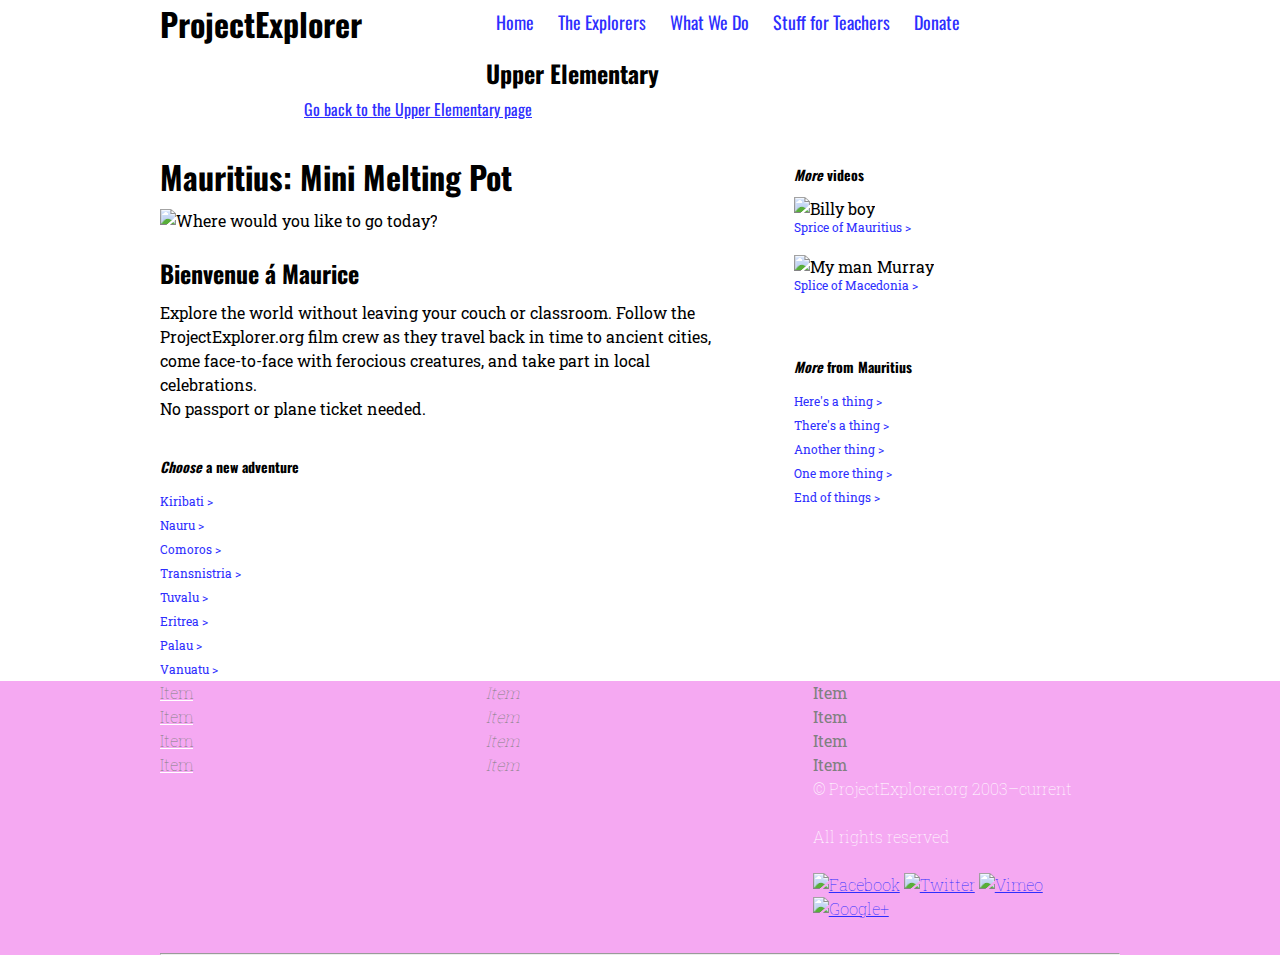
==== article.html @ e21986a6 "update ex 5" ====
<!DOCTYPE html>
<head>
    <title>ProjectExplorer</title>
    <meta charset="utf-8" />
    <link href="css/style.css" rel="stylesheet" />
</head>

<body>
    <div class="wrapper">
        <header>
            <h1 class="third">ProjectExplorer</h1>
            <nav>
                <a href="#">Home</a>
                <a href="#">The Explorers</a>
                <a href="#">What We Do</a>
                <a href="#">Stuff for Teachers</a>
                <a href="#">Donate</a>
            </nav>
        </header>
        <section class="banner full">
            <h2>Upper Elementary</h2>
            <p><a href="#">Go back to the Upper Elementary page</a></p>
        </section>
        <article class="twothird">
            <h1>Mauritius: Mini Melting Pot</h1>
            <img src="http://www.fillmurray.com/g/700/300" alt="Where would you like to go today?" />
            <h2>Bienvenue &aacute; Maurice</h2>
            <p>
                Explore the world without leaving your couch or classroom. Follow the ProjectExplorer.org film crew as they travel back in time to ancient cities, come face-to-face with ferocious creatures, and take part in local celebrations. <br />No passport or plane ticket needed.
            </p>
        </article>
        <aside class="third">
            <h3><em>More</em> videos</h3>
            <figure>
                <img src="http://www.fillmurray.com/g/350/100" alt="Billy boy" />
                <figcaption><a href="#">Sprice of Mauritius</a></figcaption>
            </figure>
            <figure>
                <img src="http://www.fillmurray.com/g/140/100" alt="My man Murray" height="88 px" />
                <figcaption><a href="#">Splice of Macedonia</a></figcaption>
            </figure></aside>
            <aside class="fourth">
        <h3><em>More</em> from Mauritius</h3>
            <ul>
                <li><a href="#">Here's a thing</a></li>
                <li><a href="#">There's a thing</a></li>
                <li><a href="#">Another thing</a></li>
                <li><a href="#">One more thing</a></li>
                <li><a href="#">End of things</a></li>
                </ul></aside>
           <aside class="fifth">
        <h3><em>Choose</em> a new adventure</h3>
            <ul>
                <li><a href="#">Kiribati</a></li>
                <li><a href="#">Nauru</a></li>
                <li><a href="#">Comoros</a></li>
                <li><a href="#">Transnistria</a></li>
                <li><a href="#">Tuvalu</a></li>
                <li><a href="#">Eritrea</a></li>
                <li><a href="#">Palau</a></li>
                <li><a href="#">Vanuatu</a></li>
               </ul></aside>
  
    </div>
    <footer>
        <div class="wrapper">
            <div class="third">
                <ul>
                    <u>
                    <li>Item</li>
                    <li>Item</li>
                    <li>Item</li>
                    <li>Item</li>
                </u></ul>
            </div>
            <div class="third">
                <ul><i>
                    <li>Item</li>
                    <li>Item</li>
                    <li>Item</li>
                    <li>Item</li>
                </i></ul>
            </div>
            <div class="third last">
                <ul><strong>
                    <li>Item</li>
                    <li>Item</li>
                    <li>Item</li>
                    <li>Item</li>
                </strong></ul>
                <p>&copy; ProjectExplorer.org 2003&ndash;current</p>
                <p>All rights reserved</p>
                <ul class="social">
                    <li><a href="http://www.facebook.com"><img src="facebook-icon.png" alt="Facebook" style="width:50px"></a>
                    <a href="http://www.twitter.com"><img src="twitter-icon.png" alt="Twitter" style="width:50px"></a>
                    <a href="http://www.vimeo.com"><img src="vimeo-icon.png" alt="Vimeo" style="width:50px"></a>
                    <a href="https://www.plus.google.com"><img src="google-plus-icon.png" alt="Google+" style="width:50px"></a></li>
                </ul>
            </div>
            <hr class="clearfix" />
        </div>
    </footer>
</body>
---- css/style.css ----
@import url(http://fonts.googleapis.com/css?family=Roboto+Slab:400,700);
@import url(http://fonts.googleapis.com/css?family=Oswald:300);

* {
    margin:0;
    padding:0;
}

body {
    font: 16px/24px 'Roboto Slab', serif;
}

h1, h2, h3, h4, h5, h6 {
    font-family: 'Oswald', sans-serif;
}

h1 {
    line-height: 48px;
}

h1 em {
    font-style: italic;
}

h1[title] { 
    color: #151515; 
}

h2 {
    font-size: 24px;
    line-height: 32px;
    margin-bottom: 8px;
}

h4 {
    font-size: 10px; 
}

a:link {
    color: #2E2EFE;
}

a:visited {
    color: #4C0B5F;
}

a:hover {
    color: #00FF00;
    background-color: #FAFAFA;
    text-decoration:underline;
}

a:active {
    color: #FF0000;
}

p {
    margin-bottom: 24px;
}

img {
    width: 100%;
}

header {
    margin-bottom: 10px;
}

nav a {
    border-bottom: 3px solid #ffffff;
    color: #000;
    display: inline-block;
    font: 18px/24px 'Oswald', sans-serif;
    padding: 10px;
    text-decoration: none;
}

nav a:hover {
    border-bottom: 4px solid #5cb0ff;
}

article h1 {
    margin-bottom: 8px;
}

article h1+img {
    margin-bottom: 24px;
}

article h2 {
    margin-bottom: 12px;
}

article body > p { 
    line-height: 1.0 
}

aside h3 {
    font-size: 14px;
    margin-bottom: 4px;
    margin-top: 32px;   
}

aside h3:first-child {
    margin-bottom: 10px;
    margin-top: 10px;
}

aside ul {
    font-size: 12px;
    list-style-type: none;
}

aside a {
    color: #5cb0ff;
    text-decoration: none;
}

aside a:after {
   content: " >";
}

figure {
    margin-bottom: -8px;
}

figcaption {
    font-size: 12px;
    margin-bottom: 24px;
    margin-top: -6px;
}
        

footer {
    background-color: #F5A9F2;
    clear: both;
    color: #ffffff; 
    font-weight: 100
}

footer ul {
    list-style-type: none;
    text-decoration: none
}

footer li {color: grey}

.wrapper {
    margin: 0 auto;
    max-width: 960px;
    
}

.full, .third, .half {
    margin-bottom: 32px;
}

.third {
    float: left;
    padding-right: 2%; 
    width: 32%;
}

.fourth {
    float: right;
    padding-right: 2%; 
    width: 32%;
}

.fifth {
    float: left;
    padding-right: 2%; 
    padding-bottom: 30%
    width: 32%;
}

.twothird {
    float: left;
    padding-right: 8%; 
    width: 58%;    
}

.half {
    float: left;
    padding-right: 2%;
    width: 49%;
}

.last { /* :last-child isnt' supported in IE8 */
    padding-right: 0;
}

.clearfix {
    clear: both;
    display: block;
}

/* BEGIN modules */

.dateline {
    font-weight: 700;
}

.banner {
    font-family: 'Oswald', sans-serif;
    text-align: left;
}

.banner img {
    margin-bottom: 16px;
}

.banner p {
    padding: 0 15%;
}

.promo img {
    margin-bottom: -6px;
}

.promo h3 {
    background-color: #5cb0ff;
    padding: 8px 0;
    text-align: center;
    text-transform: uppercase; 
}

.promo.level-middle h3 {
    background-color: lime;
}

.promo.level-high h3 {
    background-color: orange;
}

.promo h3 a {
    color: #ffffff;
    text-decoration: none;
}

.featured img {
    margin-top: 5px;
}

/* END modules */

@media (max-width: 600px) {

    .wrapper {
        width: 95%;
    }
    
    .half, .third, .twothird {
        width: 100%;
    }
    
    .banner p {
        padding: 0;
        text-align: left;   
    }
    
}
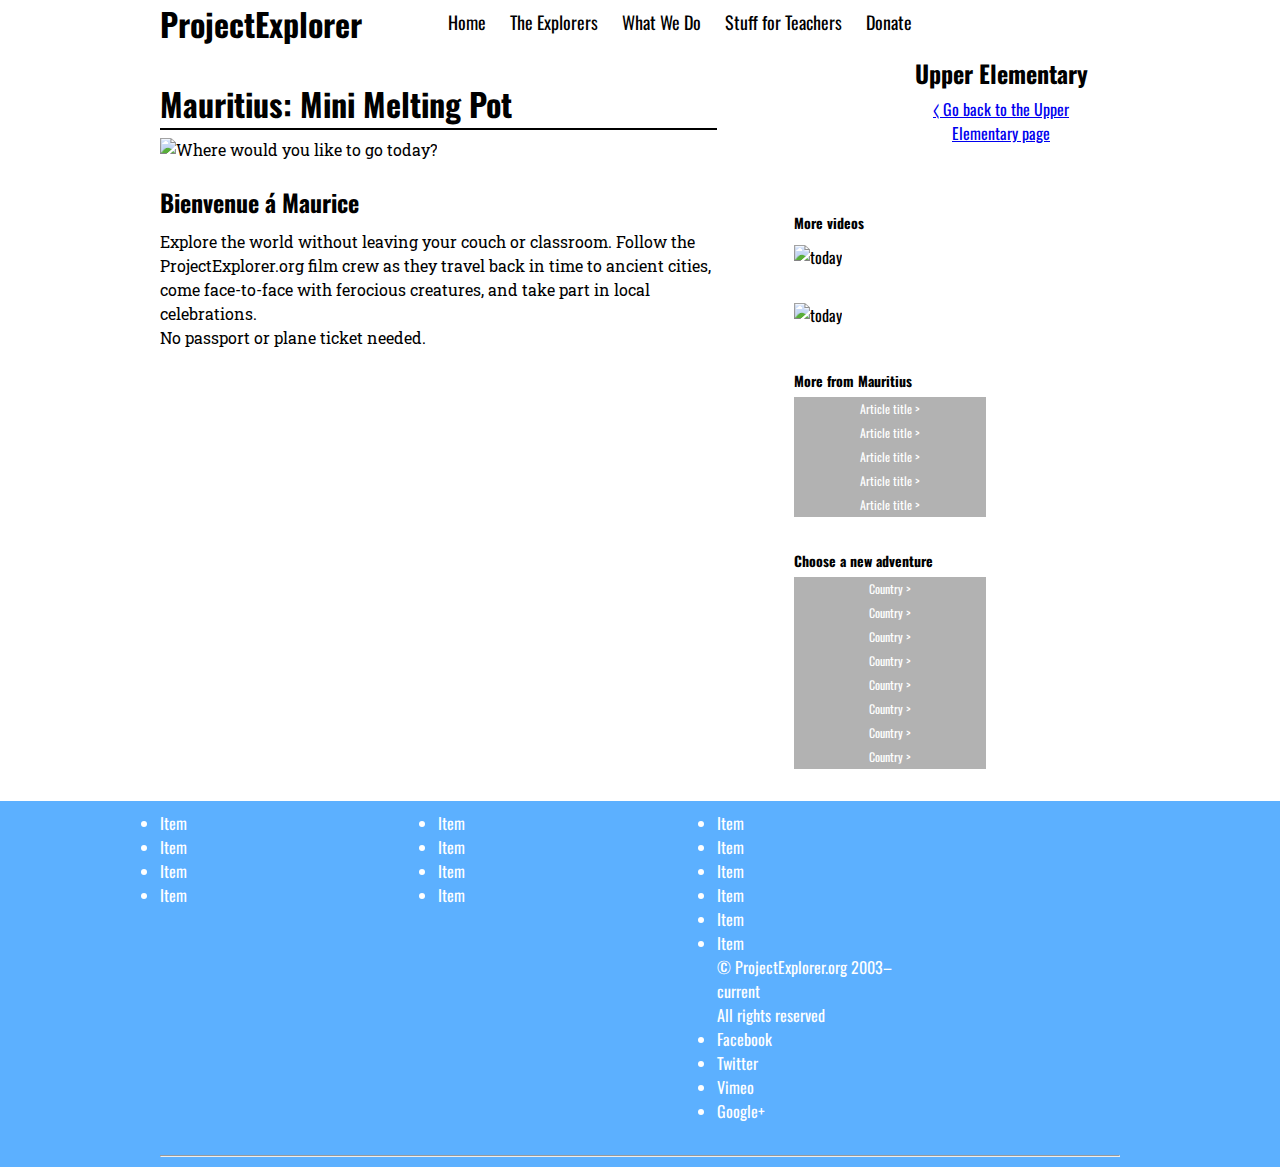
==== commit 0e70c801: "CSS SELECTORS" ====
--- a/article.html
+++ b/article.html
@@ -19,7 +19,7 @@
         </header>
         <section class="banner full">
             <h2>Upper Elementary</h2>
-            <p><a href="#">Go back to the Upper Elementary page</a></p>
+            <p><a href="#">&lang; Go back to the Upper Elementary page</a></p>
         </section>
         <article class="twothird">
             <h1>Mauritius: Mini Melting Pot</h1>
@@ -30,71 +30,70 @@
             </p>
         </article>
         <aside class="third">
-            <h3><em>More</em> videos</h3>
+            <h3>More videos</h3>
             <figure>
-                <img src="http://www.fillmurray.com/g/350/100" alt="Billy boy" />
+                <img class="sideImg" src="http://www.fillmurray.com/g/350/100" alt="today" />
                 <figcaption><a href="#">Sprice of Mauritius</a></figcaption>
             </figure>
             <figure>
-                <img src="http://www.fillmurray.com/g/140/100" alt="My man Murray" height="88 px" />
-                <figcaption><a href="#">Splice of Macedonia</a></figcaption>
-            </figure></aside>
-            <aside class="fourth">
-        <h3><em>More</em> from Mauritius</h3>
+                <img class="sideImg" src="http://www.fillmurray.com/g/350/100" alt="today" />
+                <figcaption><a href="#">Sprice of Mauritius</a></figcaption>
+            </figure>
+            <h3>More from Mauritius</h3>
             <ul>
-                <li><a href="#">Here's a thing</a></li>
-                <li><a href="#">There's a thing</a></li>
-                <li><a href="#">Another thing</a></li>
-                <li><a href="#">One more thing</a></li>
-                <li><a href="#">End of things</a></li>
-                </ul></aside>
-           <aside class="fifth">
-        <h3><em>Choose</em> a new adventure</h3>
+                <li><a href="#">Article title</a></li>
+                <li><a href="#">Article title</a></li>
+                <li><a href="#">Article title</a></li>
+                <li><a href="#">Article title</a></li>
+                <li><a href="#">Article title</a></li>
+            </ul>
+            <h3>Choose a new adventure</h3>
             <ul>
-                <li><a href="#">Kiribati</a></li>
-                <li><a href="#">Nauru</a></li>
-                <li><a href="#">Comoros</a></li>
-                <li><a href="#">Transnistria</a></li>
-                <li><a href="#">Tuvalu</a></li>
-                <li><a href="#">Eritrea</a></li>
-                <li><a href="#">Palau</a></li>
-                <li><a href="#">Vanuatu</a></li>
-               </ul></aside>
-  
+                <li><a href="#">Country</a></li>
+                <li><a href="#">Country</a></li>
+                <li><a href="#">Country</a></li>
+                <li><a href="#">Country</a></li>
+                <li><a href="#">Country</a></li>
+                <li><a href="#">Country</a></li>
+                <li><a href="#">Country</a></li>
+                <li><a href="#">Country</a></li>
+            </ul>
+        </aside>
     </div>
     <footer>
         <div class="wrapper">
             <div class="third">
                 <ul>
-                    <u>
                     <li>Item</li>
                     <li>Item</li>
                     <li>Item</li>
                     <li>Item</li>
-                </u></ul>
+                </ul>
             </div>
             <div class="third">
-                <ul><i>
+                <ul>
                     <li>Item</li>
                     <li>Item</li>
                     <li>Item</li>
                     <li>Item</li>
-                </i></ul>
+                </ul>
             </div>
             <div class="third last">
-                <ul><strong>
+                <ul>
                     <li>Item</li>
                     <li>Item</li>
                     <li>Item</li>
                     <li>Item</li>
-                </strong></ul>
+                    <li>Item</li>
+                    <li>Item</li>
+                </ul>
                 <p>&copy; ProjectExplorer.org 2003&ndash;current</p>
                 <p>All rights reserved</p>
                 <ul class="social">
-                    <li><a href="http://www.facebook.com"><img src="facebook-icon.png" alt="Facebook" style="width:50px"></a>
-                    <a href="http://www.twitter.com"><img src="twitter-icon.png" alt="Twitter" style="width:50px"></a>
-                    <a href="http://www.vimeo.com"><img src="vimeo-icon.png" alt="Vimeo" style="width:50px"></a>
-                    <a href="https://www.plus.google.com"><img src="google-plus-icon.png" alt="Google+" style="width:50px"></a></li>
+                    <li>Facebook</li>
+                    <li>Twitter</li>
+                    <li>Vimeo</li>
+                    <li>Google+</li>
                 </ul>
             </div>
             <hr class="clearfix" />
--- a/css/style.css
+++ b/css/style.css
@@ -16,14 +16,6 @@
 
 h1 {
     line-height: 48px;
-}
-
-h1 em {
-    font-style: italic;
-}
-
-h1[title] { 
-    color: #151515; 
 }
 
 h2 {
@@ -32,27 +24,6 @@
     margin-bottom: 8px;
 }
 
-h4 {
-    font-size: 10px; 
-}
-
-a:link {
-    color: #2E2EFE;
-}
-
-a:visited {
-    color: #4C0B5F;
-}
-
-a:hover {
-    color: #00FF00;
-    background-color: #FAFAFA;
-    text-decoration:underline;
-}
-
-a:active {
-    color: #FF0000;
-}
 
 p {
     margin-bottom: 24px;
@@ -91,10 +62,6 @@
     margin-bottom: 12px;
 }
 
-article body > p { 
-    line-height: 1.0 
-}
-
 aside h3 {
     font-size: 14px;
     margin-bottom: 4px;
@@ -109,10 +76,18 @@
 aside ul {
     font-size: 12px;
     list-style-type: none;
-}
-
+    color: white;
+}
+aside ul li {
+    background-color: rgba(0,0,0,0.3);
+    text-align: center;
+}
+aside ul li:hover{
+   background-color: #5cb0ff;
+
+}
 aside a {
-    color: #5cb0ff;
+    color: white;
     text-decoration: none;
 }
 
@@ -122,6 +97,10 @@
 
 figure {
     margin-bottom: -8px;
+}
+
+.sideImg:hover{
+    opacity: 0.8;
 }
 
 figcaption {
@@ -129,21 +108,28 @@
     margin-bottom: 24px;
     margin-top: -6px;
 }
-        
+
 
 footer {
-    background-color: #F5A9F2;
+    background-color: #5cb0ff;
     clear: both;
-    color: #ffffff; 
-    font-weight: 100
-}
-
+    color: #ffffff;
+    padding: 10px;
+    height: auto;
+}
+
+/*
 footer ul {
     list-style-type: none;
-    text-decoration: none
-}
-
-footer li {color: grey}
+}
+*/
+footer p{
+    margin: 0;
+    padding: 0;
+}
+.allrights{
+    font-size: 9pt;
+}
 
 .wrapper {
     margin: 0 auto;
@@ -157,21 +143,9 @@
 
 .third {
     float: left;
-    padding-right: 2%; 
-    width: 32%;
-}
-
-.fourth {
-    float: right;
-    padding-right: 2%; 
-    width: 32%;
-}
-
-.fifth {
-    float: left;
-    padding-right: 2%; 
-    padding-bottom: 30%
-    width: 32%;
+    padding-right: 9%; 
+    width: 20%;
+    font-family: "Oswald",sans-serif;
 }
 
 .twothird {
@@ -179,6 +153,9 @@
     padding-right: 8%; 
     width: 58%;    
 }
+.twothird h1{
+    border-bottom: 2px solid black;
+}
 
 .half {
     float: left;
@@ -203,7 +180,8 @@
 
 .banner {
     font-family: 'Oswald', sans-serif;
-    text-align: left;
+    text-align: center;
+    float: right;
 }
 
 .banner img {
@@ -242,6 +220,7 @@
     margin-top: 5px;
 }
 
+
 /* END modules */
 
 @media (max-width: 600px) {
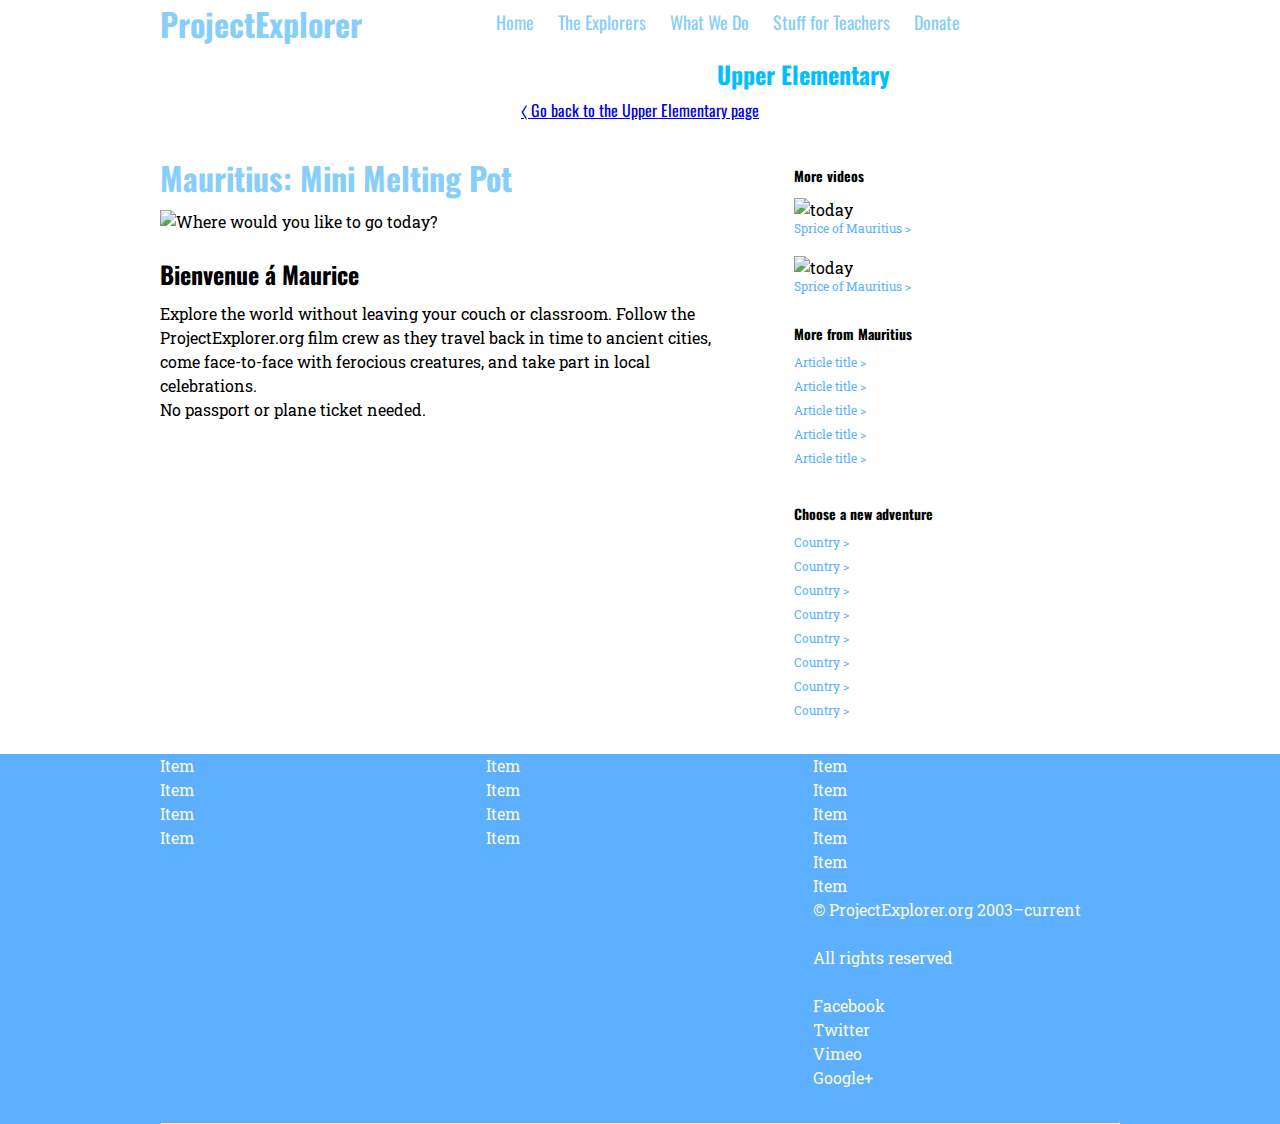
==== commit cd4019a5: "Merge dbc0d4e02cdf8e080b7c5f7da27b507b3c61fe0d into 833184d2b266da7d53686e075c960fb03d92d01c" ====
--- a/article.html
+++ b/article.html
@@ -32,11 +32,11 @@
         <aside class="third">
             <h3>More videos</h3>
             <figure>
-                <img class="sideImg" src="http://www.fillmurray.com/g/350/100" alt="today" />
+                <img src="http://www.fillmurray.com/g/350/100" alt="today" />
                 <figcaption><a href="#">Sprice of Mauritius</a></figcaption>
             </figure>
             <figure>
-                <img class="sideImg" src="http://www.fillmurray.com/g/350/100" alt="today" />
+                <img src="http://www.fillmurray.com/g/350/100" alt="today" />
                 <figcaption><a href="#">Sprice of Mauritius</a></figcaption>
             </figure>
             <h3>More from Mauritius</h3>
@@ -90,10 +90,10 @@
                 <p>&copy; ProjectExplorer.org 2003&ndash;current</p>
                 <p>All rights reserved</p>
                 <ul class="social">
-                    <li>Facebook</li>
-                    <li>Twitter</li>
-                    <li>Vimeo</li>
-                    <li>Google+</li>
+                    <li><a href="http://www.facebook.com" target="_blank">Facebook</a></li>
+                    <li><a href="http://www.twitter.com" target="_blank">Twitter</a></li>
+                    <li><a href="http://www.vimeo.com" target="_blank">Vimeo</a></li>
+                    <li><a href="http://www.google.com" target="_blank">Google+</a></li>
                 </ul>
             </div>
             <hr class="clearfix" />
--- a/css/style.css
+++ b/css/style.css
@@ -25,10 +25,14 @@
 }
 
 
+
 p {
     margin-bottom: 24px;
 }
 
+
+
+
 img {
     width: 100%;
 }
@@ -37,8 +41,12 @@
     margin-bottom: 10px;
 }
 
+header h1:hover {
+    color: #00BFFF;	
+}
+
 nav a {
-    border-bottom: 3px solid #ffffff;
+    border-bottom: 4px solid #ffffff;
     color: #000;
     display: inline-block;
     font: 18px/24px 'Oswald', sans-serif;
@@ -76,18 +84,10 @@
 aside ul {
     font-size: 12px;
     list-style-type: none;
-    color: white;
-}
-aside ul li {
-    background-color: rgba(0,0,0,0.3);
-    text-align: center;
-}
-aside ul li:hover{
-   background-color: #5cb0ff;
-
-}
+}
+
 aside a {
-    color: white;
+    color: #5cb0ff;
     text-decoration: none;
 }
 
@@ -97,10 +97,6 @@
 
 figure {
     margin-bottom: -8px;
-}
-
-.sideImg:hover{
-    opacity: 0.8;
 }
 
 figcaption {
@@ -113,22 +109,21 @@
 footer {
     background-color: #5cb0ff;
     clear: both;
-    color: #ffffff;
-    padding: 10px;
-    height: auto;
-}
-
-/*
+    color: #FAFAD2;
+}
+
 footer ul {
     list-style-type: none;
 }
-*/
-footer p{
-    margin: 0;
-    padding: 0;
-}
-.allrights{
-    font-size: 9pt;
+
+footer a {
+    text-decoration: none;
+    color:#FAFAD2
+}
+
+footer a:hover { 
+    color: #ffffff;
+
 }
 
 .wrapper {
@@ -143,9 +138,8 @@
 
 .third {
     float: left;
-    padding-right: 9%; 
-    width: 20%;
-    font-family: "Oswald",sans-serif;
+    padding-right: 2%; 
+    width: 32%;
 }
 
 .twothird {
@@ -153,9 +147,6 @@
     padding-right: 8%; 
     width: 58%;    
 }
-.twothird h1{
-    border-bottom: 2px solid black;
-}
 
 .half {
     float: left;
@@ -181,7 +172,6 @@
 .banner {
     font-family: 'Oswald', sans-serif;
     text-align: center;
-    float: right;
 }
 
 .banner img {
@@ -190,6 +180,10 @@
 
 .banner p {
     padding: 0 15%;
+}
+
+.banner h2{
+    color: #00BFFF;	 
 }
 
 .promo img {
@@ -220,6 +214,22 @@
     margin-top: 5px;
 }
 
+.dateline {
+    color: #00BFFF;	 
+}
+
+p:first-child {
+    color: #87CEFA;
+}
+
+h1, nav a {
+    color:#87CEFA;
+}
+
+.third li:hover {
+    display:inline;
+    border-bottom: 1px solid #ffffff;
+}
 
 /* END modules */
 
@@ -238,4 +248,18 @@
         text-align: left;   
     }
     
-}
+    footer {
+        text-align: center;
+        font-size:12px;
+    }
+    
+    footer p {
+        margin-bottom:auto;
+    
+    }
+    
+    
+    
+
+    
+    
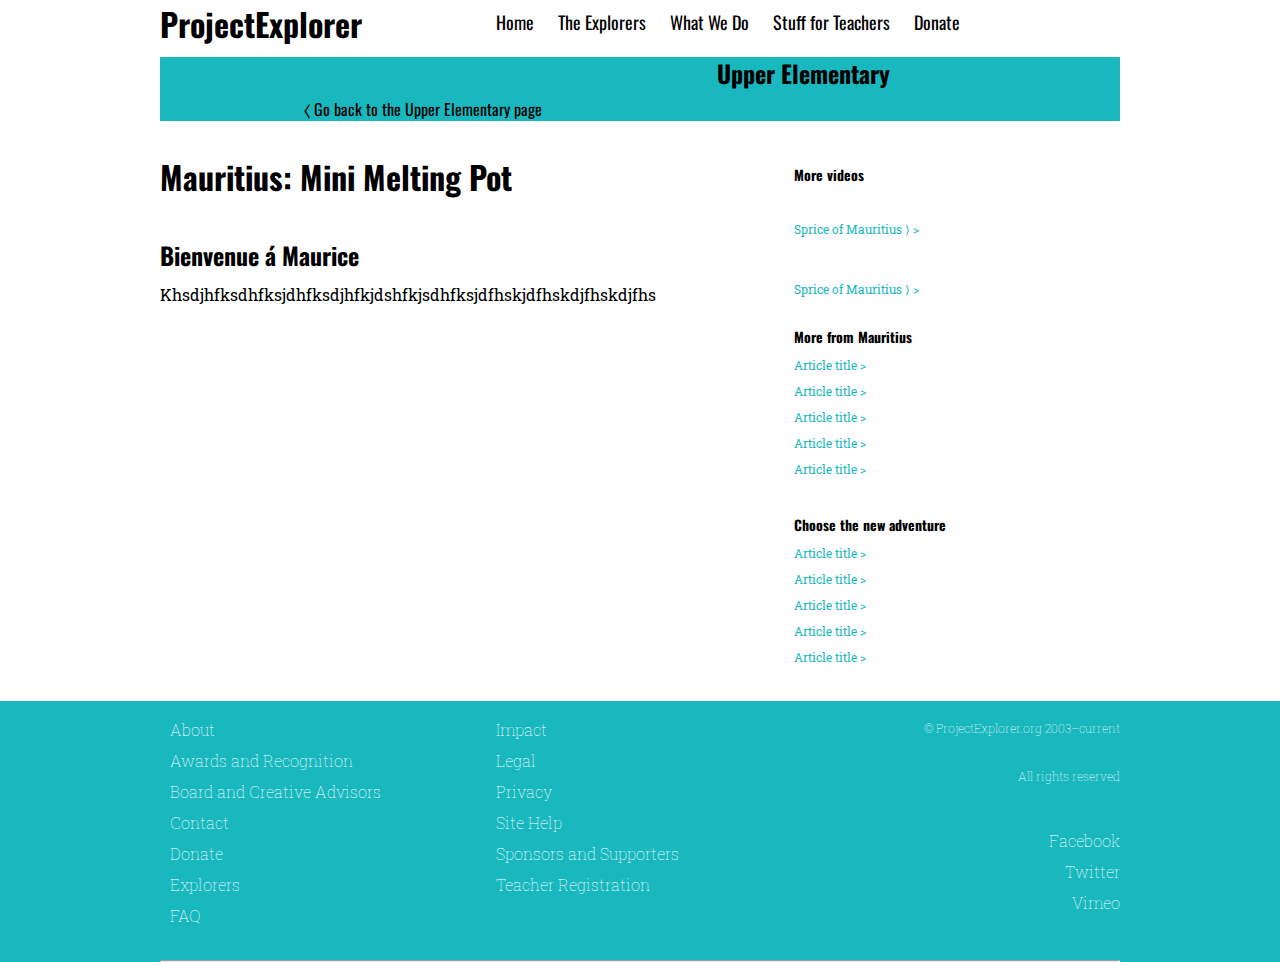
==== commit 374f34f9: "ex 5 changes" ====
--- a/article.html
+++ b/article.html
@@ -19,44 +19,41 @@
         </header>
         <section class="banner full">
             <h2>Upper Elementary</h2>
-            <p><a href="#">&lang; Go back to the Upper Elementary page</a></p>
+            <p><a ref="#">&lang; Go back to the Upper Elementary page</a></p>
         </section>
-        <article class="twothird">
+        <article class="twothird"> 
             <h1>Mauritius: Mini Melting Pot</h1>
-            <img src="http://www.fillmurray.com/g/700/300" alt="Where would you like to go today?" />
+             <img src="http://www.fillmurray.com/g/450/300" alt="" />
             <h2>Bienvenue &aacute; Maurice</h2>
-            <p>
-                Explore the world without leaving your couch or classroom. Follow the ProjectExplorer.org film crew as they travel back in time to ancient cities, come face-to-face with ferocious creatures, and take part in local celebrations. <br />No passport or plane ticket needed.
+            <p> Khsdjhfksdhfksjdhfksdjhfkjdshfkjsdhfksjdfhskjdfhskdjfhskdjfhs
             </p>
+            
         </article>
         <aside class="third">
             <h3>More videos</h3>
             <figure>
-                <img src="http://www.fillmurray.com/g/350/100" alt="today" />
-                <figcaption><a href="#">Sprice of Mauritius</a></figcaption>
+                <img src="http://www.fillmurray.com/g/300/149" alt="" />
+                <figcaption><a href="#">Sprice of Mauritius &rang;</a></figcaption>
             </figure>
             <figure>
-                <img src="http://www.fillmurray.com/g/350/100" alt="today" />
-                <figcaption><a href="#">Sprice of Mauritius</a></figcaption>
+                <img src="http://www.fillmurray.com/g/300/149" alt="" />
+                <figcaption><a href="#">Sprice of Mauritius &rang;</a></figcaption>
             </figure>
             <h3>More from Mauritius</h3>
             <ul>
-                <li><a href="#">Article title</a></li>
-                <li><a href="#">Article title</a></li>
-                <li><a href="#">Article title</a></li>
-                <li><a href="#">Article title</a></li>
-                <li><a href="#">Article title</a></li>
+                <li><a href="3">Article title</a></li>
+                <li><a href="3">Article title</a></li>
+                <li><a href="3">Article title</a></li>
+                <li><a href="3">Article title</a></li>
+                <li><a href="3">Article title</a></li>
             </ul>
-            <h3>Choose a new adventure</h3>
+            <h3>Choose the new adventure</h3>
             <ul>
-                <li><a href="#">Country</a></li>
-                <li><a href="#">Country</a></li>
-                <li><a href="#">Country</a></li>
-                <li><a href="#">Country</a></li>
-                <li><a href="#">Country</a></li>
-                <li><a href="#">Country</a></li>
-                <li><a href="#">Country</a></li>
-                <li><a href="#">Country</a></li>
+                <li><a href="3">Article title</a></li>
+                <li><a href="3">Article title</a></li>
+                <li><a href="3">Article title</a></li>
+                <li><a href="3">Article title</a></li>
+                <li><a href="3">Article title</a></li>
             </ul>
         </aside>
     </div>
@@ -64,36 +61,34 @@
         <div class="wrapper">
             <div class="third">
                 <ul>
-                    <li>Item</li>
-                    <li>Item</li>
-                    <li>Item</li>
-                    <li>Item</li>
+                    <li>About</li>
+                    <li>Awards and Recognition</li>
+                    <li>Board and Creative Advisors</li>
+                    <li>Contact</li>
+                    <li>Donate</li>
+                    <li>Explorers</li>
+                    <li>FAQ</li>
                 </ul>
             </div>
             <div class="third">
                 <ul>
-                    <li>Item</li>
-                    <li>Item</li>
-                    <li>Item</li>
-                    <li>Item</li>
+                    <li>Impact</li>
+                    <li>Legal</li>
+                    <li>Privacy</li>
+                    <li>Site Help</li>
+                    <li>Sponsors and Supporters</li>
+                    <li>Teacher Registration</li>
                 </ul>
             </div>
             <div class="third last">
-                <ul>
-                    <li>Item</li>
-                    <li>Item</li>
-                    <li>Item</li>
-                    <li>Item</li>
-                    <li>Item</li>
-                    <li>Item</li>
-                </ul>
+    
                 <p>&copy; ProjectExplorer.org 2003&ndash;current</p>
                 <p>All rights reserved</p>
+
                 <ul class="social">
-                    <li><a href="http://www.facebook.com" target="_blank">Facebook</a></li>
-                    <li><a href="http://www.twitter.com" target="_blank">Twitter</a></li>
-                    <li><a href="http://www.vimeo.com" target="_blank">Vimeo</a></li>
-                    <li><a href="http://www.google.com" target="_blank">Google+</a></li>
+                    <li><a href="#">Facebook</a></li>
+                    <li><a href="#">Twitter</a></li>
+                    <li><a href="#">Vimeo</a></li>
                 </ul>
             </div>
             <hr class="clearfix" />
--- a/css/style.css
+++ b/css/style.css
@@ -1,4 +1,4 @@
-@import url(http://fonts.googleapis.com/css?family=Roboto+Slab:400,700);
+@import url(http://fonts.googleapis.com/css?family=Roboto+Slab:200,400,700);
 @import url(http://fonts.googleapis.com/css?family=Oswald:300);
 
 * {
@@ -25,14 +25,10 @@
 }
 
 
-
 p {
     margin-bottom: 24px;
 }
 
-
-
-
 img {
     width: 100%;
 }
@@ -41,12 +37,8 @@
     margin-bottom: 10px;
 }
 
-header h1:hover {
-    color: #00BFFF;	
-}
-
 nav a {
-    border-bottom: 4px solid #ffffff;
+    border-bottom: 3px solid #ffffff;
     color: #000;
     display: inline-block;
     font: 18px/24px 'Oswald', sans-serif;
@@ -58,6 +50,14 @@
     border-bottom: 4px solid #5cb0ff;
 }
 
+.full {
+    background-color: #19B8BF; 
+}
+
+h2 + p {
+    text-align: left;
+}
+
 article h1 {
     margin-bottom: 8px;
 }
@@ -87,7 +87,7 @@
 }
 
 aside a {
-    color: #5cb0ff;
+    color: #19B8BF;
     text-decoration: none;
 }
 
@@ -105,31 +105,63 @@
     margin-top: -6px;
 }
 
+img + figcaption {
+    padding-top: 2px;
+}
+
+ul li {
+    margin-top: 2px;
+}
+
+aside ul {
+    font size: 12px;
+    list-style-type: none;
+}
+
+aside a { 
+    color: #19B8BF;
+    text-decoration: none;
+}
 
 footer {
-    background-color: #5cb0ff;
+    background-color: #19B8BF;
+    font-weight: 100;
     clear: both;
-    color: #FAFAD2;
+    color: #ffffff;
 }
 
 footer ul {
     list-style-type: none;
-}
-
-footer a {
-    text-decoration: none;
-    color:#FAFAD2
-}
-
-footer a:hover { 
+    padding-top: 10px;
+}
+
+footer li {
+    padding-left: 10px;
+    padding-top: 5px;
+    color: #ffffff;  
+} 
+
+footer p {
+    font-size: 12px;
+    text-align: right;
+}
+
+.social {
+    text-align: right;
+}
+
+.social a {
+    text-decoration: none;
     color: #ffffff;
-
-}
-
+}
+
+.last {
+    padding-top: 15px;
+}
+    
 .wrapper {
     margin: 0 auto;
     max-width: 960px;
-    
 }
 
 .full, .third, .half {
@@ -182,16 +214,12 @@
     padding: 0 15%;
 }
 
-.banner h2{
-    color: #00BFFF;	 
-}
-
 .promo img {
     margin-bottom: -6px;
 }
 
 .promo h3 {
-    background-color: #5cb0ff;
+    background-color: #19B8BF;
     padding: 8px 0;
     text-align: center;
     text-transform: uppercase; 
@@ -212,23 +240,6 @@
 
 .featured img {
     margin-top: 5px;
-}
-
-.dateline {
-    color: #00BFFF;	 
-}
-
-p:first-child {
-    color: #87CEFA;
-}
-
-h1, nav a {
-    color:#87CEFA;
-}
-
-.third li:hover {
-    display:inline;
-    border-bottom: 1px solid #ffffff;
 }
 
 /* END modules */
@@ -248,18 +259,4 @@
         text-align: left;   
     }
     
-    footer {
-        text-align: center;
-        font-size:12px;
-    }
-    
-    footer p {
-        margin-bottom:auto;
-    
-    }
-    
-    
-    
-
-    
-    
+}
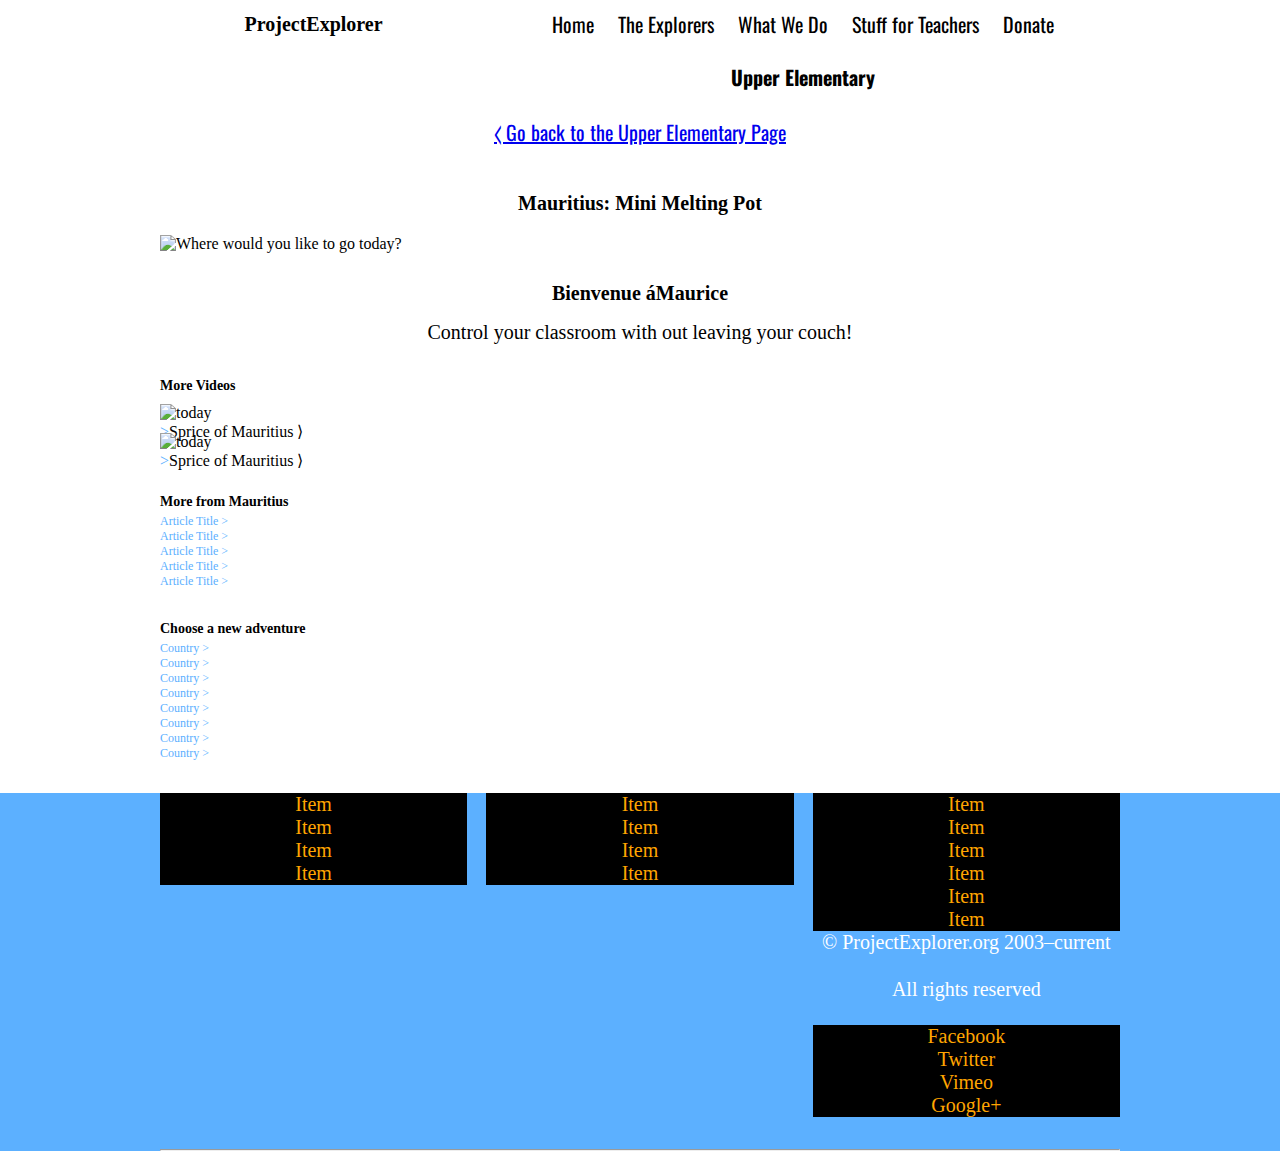
==== commit 2dc8ece4: "article" ====
--- a/article.html
+++ b/article.html
@@ -16,79 +16,86 @@
                 <a href="#">Stuff for Teachers</a>
                 <a href="#">Donate</a>
             </nav>
-        </header>
-        <section class="banner full">
-            <h2>Upper Elementary</h2>
-            <p><a ref="#">&lang; Go back to the Upper Elementary page</a></p>
+        </header> 
+<section class="banner full">
+    <h2>Upper Elementary</h2> 
+    <p><a href="#">&lang; Go back to the Upper Elementary Page</a></p>
         </section>
-        <article class="twothird"> 
+        <article>
             <h1>Mauritius: Mini Melting Pot</h1>
-             <img src="http://www.fillmurray.com/g/450/300" alt="" />
-            <h2>Bienvenue &aacute; Maurice</h2>
-            <p> Khsdjhfksdhfksjdhfksdjhfkjdshfkjsdhfksjdfhskjdfhskdjfhskdjfhs
+            <img src="http:/www.filmurray.com/g/700/300" alt="Where would you like to go today?" />
+            <h2>Bienvenue &aacute;Maurice</h2>
+            <p> Control your classroom with out leaving your couch!
             </p>
-            
+    
         </article>
         <aside class="third">
-            <h3>More videos</h3>
-            <figure>
-                <img src="http://www.fillmurray.com/g/300/149" alt="" />
-                <figcaption><a href="#">Sprice of Mauritius &rang;</a></figcaption>
+            <h3>More Videos</h3>
+                    <figure>
+            <img src="http:/www.filmurray.com/g/350/200" alt="today" />
+            <figure caption><a href="#"></a>Sprice of Mauritius &rang;</a></figure>
             </figure>
-            <figure>
-                <img src="http://www.fillmurray.com/g/300/149" alt="" />
-                <figcaption><a href="#">Sprice of Mauritius &rang;</a></figcaption>
+        <figure>
+            <img src="http:/www.filmurray.com/g/350/200" alt="today" />
+            <figure caption><a href="#"></a>Sprice of Mauritius &rang;</a></figure>
             </figure>
-            <h3>More from Mauritius</h3>
-            <ul>
-                <li><a href="3">Article title</a></li>
-                <li><a href="3">Article title</a></li>
-                <li><a href="3">Article title</a></li>
-                <li><a href="3">Article title</a></li>
-                <li><a href="3">Article title</a></li>
-            </ul>
-            <h3>Choose the new adventure</h3>
-            <ul>
-                <li><a href="3">Article title</a></li>
-                <li><a href="3">Article title</a></li>
-                <li><a href="3">Article title</a></li>
-                <li><a href="3">Article title</a></li>
-                <li><a href="3">Article title</a></li>
-            </ul>
+    <h3>More from Mauritius</h3>
+    <ul>
+    <li><a href="#">Article Title</a></li>
+        <li><a href="#">Article Title</a></li>
+        <li><a href="#">Article Title</a></li>
+        <li><a href="#">Article Title</a></li>
+        <li><a href="#">Article Title</a></li>
+    </ul>
+    <h3>Choose a new adventure</h3>
+    <ul>
+        <li><a href="#">Country</a></li>
+        <li><a href="#">Country</a></li>
+        <li><a href="#">Country</a></li>
+        <li><a href="#">Country</a></li>
+        <li><a href="#">Country</a></li>
+        <li><a href="#">Country</a></li>
+        <li><a href="#">Country</a></li>
+        <li><a href="#">Country</a></li>
+    </ul>
         </aside>
     </div>
     <footer>
+
         <div class="wrapper">
             <div class="third">
                 <ul>
-                    <li>About</li>
-                    <li>Awards and Recognition</li>
-                    <li>Board and Creative Advisors</li>
-                    <li>Contact</li>
-                    <li>Donate</li>
-                    <li>Explorers</li>
-                    <li>FAQ</li>
+
+                    <li>Item</li>
+                    <li>Item</li>
+                    <li>Item</li>
+                    <li>Item</li>
                 </ul>
             </div>
             <div class="third">
                 <ul>
-                    <li>Impact</li>
-                    <li>Legal</li>
-                    <li>Privacy</li>
-                    <li>Site Help</li>
-                    <li>Sponsors and Supporters</li>
-                    <li>Teacher Registration</li>
+                    <li>Item</li>
+                    <li>Item</li>
+                    <li>Item</li>
+                    <li>Item</li>
                 </ul>
             </div>
             <div class="third last">
-    
+                <ul>
+                    <li>Item</li>
+                    <li>Item</li>
+                    <li>Item</li>
+                    <li>Item</li>
+                    <li>Item</li>
+                    <li>Item</li>
+                </ul>
                 <p>&copy; ProjectExplorer.org 2003&ndash;current</p>
                 <p>All rights reserved</p>
-
                 <ul class="social">
-                    <li><a href="#">Facebook</a></li>
-                    <li><a href="#">Twitter</a></li>
-                    <li><a href="#">Vimeo</a></li>
+                    <li>Facebook</li>
+                    <li>Twitter</li>
+                    <li>Vimeo</li>
+                    <li>Google+</li>
                 </ul>
             </div>
             <hr class="clearfix" />
--- a/css/style.css
+++ b/css/style.css
@@ -1,4 +1,4 @@
-@import url(http://fonts.googleapis.com/css?family=Roboto+Slab:200,400,700);
+@import url(http://fonts.googleapis.com/css?family=Roboto+Slab:400,700);
 @import url(http://fonts.googleapis.com/css?family=Oswald:300);
 
 * {
@@ -7,11 +7,11 @@
 }
 
 body {
-    font: 16px/24px 'Roboto Slab', serif;
+    #font: 16px/24px 'Roboto Slab', serif;
 }
 
 h1, h2, h3, h4, h5, h6 {
-    font-family: 'Oswald', sans-serif;
+    #font-family: 'Oswald', sans-serif;
 }
 
 h1 {
@@ -25,7 +25,9 @@
 }
 
 
-p {
+h1, h2, p {
+    text-align: center;
+    font-size: 20px;
     margin-bottom: 24px;
 }
 
@@ -34,6 +36,7 @@
 }
 
 header {
+    text-align: center;
     margin-bottom: 10px;
 }
 
@@ -41,21 +44,13 @@
     border-bottom: 3px solid #ffffff;
     color: #000;
     display: inline-block;
-    font: 18px/24px 'Oswald', sans-serif;
+    font: 20px/28px 'Oswald', sans-serif;
     padding: 10px;
     text-decoration: none;
 }
 
 nav a:hover {
     border-bottom: 4px solid #5cb0ff;
-}
-
-.full {
-    background-color: #19B8BF; 
-}
-
-h2 + p {
-    text-align: left;
 }
 
 article h1 {
@@ -87,7 +82,7 @@
 }
 
 aside a {
-    color: #19B8BF;
+    color: #5cb0ff;
     text-decoration: none;
 }
 
@@ -105,63 +100,29 @@
     margin-top: -6px;
 }
 
-img + figcaption {
-    padding-top: 2px;
-}
-
-ul li {
-    margin-top: 2px;
-}
-
-aside ul {
-    font size: 12px;
-    list-style-type: none;
-}
-
-aside a { 
-    color: #19B8BF;
-    text-decoration: none;
-}
 
 footer {
-    background-color: #19B8BF;
-    font-weight: 100;
+    text-align: center;
+    background-color: #5cb0ff;
     clear: both;
     color: #ffffff;
 }
 
 footer ul {
     list-style-type: none;
-    padding-top: 10px;
 }
 
 footer li {
-    padding-left: 10px;
-    padding-top: 5px;
-    color: #ffffff;  
-} 
-
-footer p {
-    font-size: 12px;
-    text-align: right;
-}
-
-.social {
-    text-align: right;
-}
-
-.social a {
-    text-decoration: none;
-    color: #ffffff;
-}
-
-.last {
-    padding-top: 15px;
-}
-    
+    color: orange; 
+    font-size: 20px;
+    font-family: inherit;
+    background-color: black;
+}
+
 .wrapper {
     margin: 0 auto;
     max-width: 960px;
+    
 }
 
 .full, .third, .half {
@@ -219,7 +180,7 @@
 }
 
 .promo h3 {
-    background-color: #19B8BF;
+    background-color: #5cb0ff;
     padding: 8px 0;
     text-align: center;
     text-transform: uppercase; 
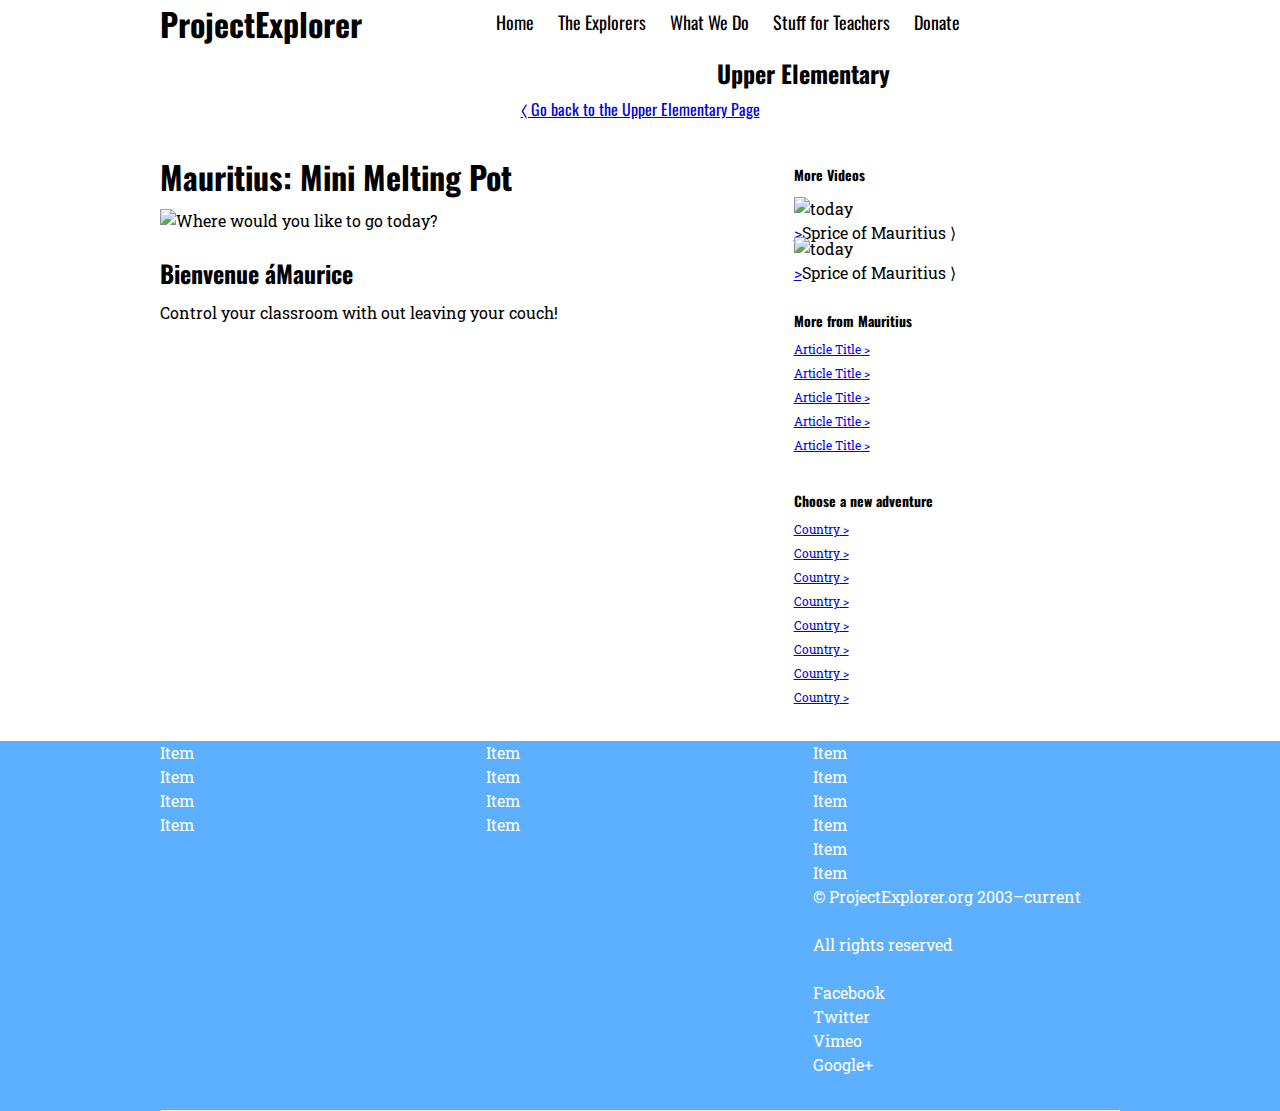
==== commit fd77bf0d: "article" ====
--- a/article.html
+++ b/article.html
@@ -21,7 +21,7 @@
     <h2>Upper Elementary</h2> 
     <p><a href="#">&lang; Go back to the Upper Elementary Page</a></p>
         </section>
-        <article>
+        <article class="twothird">
             <h1>Mauritius: Mini Melting Pot</h1>
             <img src="http:/www.filmurray.com/g/700/300" alt="Where would you like to go today?" />
             <h2>Bienvenue &aacute;Maurice</h2>
--- a/css/style.css
+++ b/css/style.css
@@ -7,11 +7,11 @@
 }
 
 body {
-    #font: 16px/24px 'Roboto Slab', serif;
+    font: 16px/24px 'Roboto Slab', serif;
 }
 
 h1, h2, h3, h4, h5, h6 {
-    #font-family: 'Oswald', sans-serif;
+    font-family: 'Oswald', sans-serif;
 }
 
 h1 {
@@ -25,9 +25,7 @@
 }
 
 
-h1, h2, p {
-    text-align: center;
-    font-size: 20px;
+p {
     margin-bottom: 24px;
 }
 
@@ -36,7 +34,6 @@
 }
 
 header {
-    text-align: center;
     margin-bottom: 10px;
 }
 
@@ -44,7 +41,7 @@
     border-bottom: 3px solid #ffffff;
     color: #000;
     display: inline-block;
-    font: 20px/28px 'Oswald', sans-serif;
+    font: 18px/24px 'Oswald', sans-serif;
     padding: 10px;
     text-decoration: none;
 }
@@ -81,6 +78,7 @@
     list-style-type: none;
 }
 
+.two third
 aside a {
     color: #5cb0ff;
     text-decoration: none;
@@ -102,7 +100,6 @@
 
 
 footer {
-    text-align: center;
     background-color: #5cb0ff;
     clear: both;
     color: #ffffff;
@@ -112,13 +109,7 @@
     list-style-type: none;
 }
 
-footer li {
-    color: orange; 
-    font-size: 20px;
-    font-family: inherit;
-    background-color: black;
-}
-
+li footer { color : 00CCCC; }
 .wrapper {
     margin: 0 auto;
     max-width: 960px;
@@ -180,22 +171,22 @@
 }
 
 .promo h3 {
-    background-color: #5cb0ff;
+    background-color: #eeeecc;
     padding: 8px 0;
     text-align: center;
     text-transform: uppercase; 
 }
 
 .promo.level-middle h3 {
-    background-color: lime;
+    background-color: CCCCFF;
 }
 
 .promo.level-high h3 {
-    background-color: orange;
+    background-color: ;
 }
 
 .promo h3 a {
-    color: #ffffff;
+    color: #eeeccc;
     text-decoration: none;
 }
 
@@ -217,7 +208,7 @@
     
     .banner p {
         padding: 0;
-        text-align: left;   
+        text-align: center;   
     }
     
 }
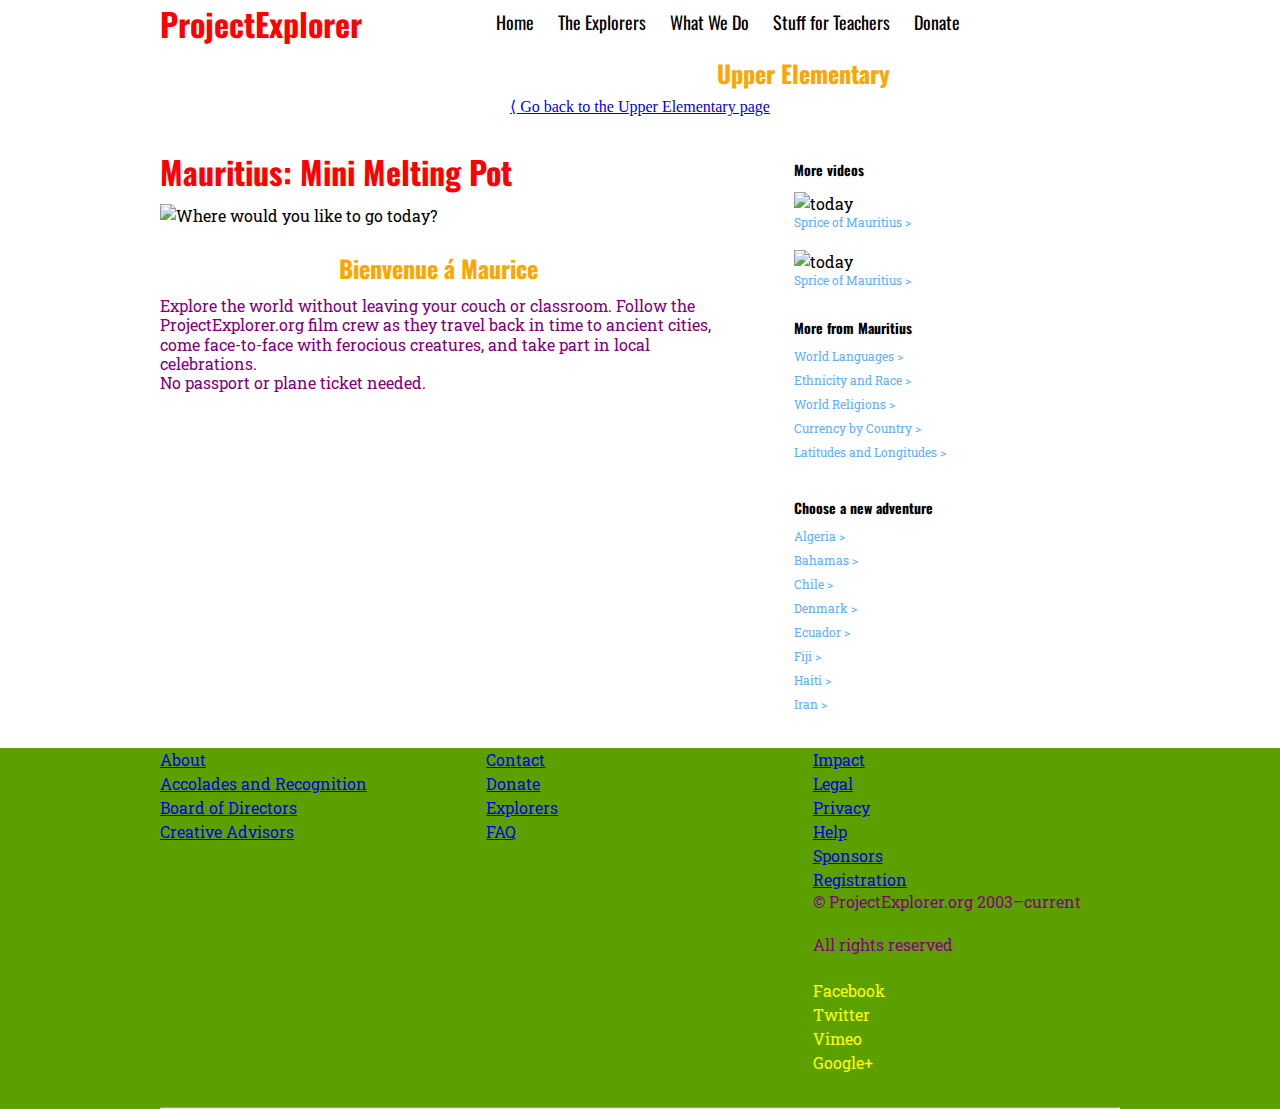
==== commit 8e526610: "Merge 130e4193ae7f67245f2a79853cc7860842dfad23 into 833184d2b266da7d53686e075c960fb03d92d01c" ====
--- a/article.html
+++ b/article.html
@@ -16,78 +16,76 @@
                 <a href="#">Stuff for Teachers</a>
                 <a href="#">Donate</a>
             </nav>
-        </header> 
-<section class="banner full">
-    <h2>Upper Elementary</h2> 
-    <p><a href="#">&lang; Go back to the Upper Elementary Page</a></p>
+        </header>
+        <section class="banner full">
+            <h2>Upper Elementary</h2>
+            <p><a href="#">&lang; Go back to the Upper Elementary page</a></p>
         </section>
         <article class="twothird">
             <h1>Mauritius: Mini Melting Pot</h1>
-            <img src="http:/www.filmurray.com/g/700/300" alt="Where would you like to go today?" />
-            <h2>Bienvenue &aacute;Maurice</h2>
-            <p> Control your classroom with out leaving your couch!
+            <img src="http://www.fillmurray.com/g/700/300" alt="Where would you like to go today?" />
+            <h2>Bienvenue &aacute; Maurice</h2>
+            <p>
+                Explore the world without leaving your couch or classroom. Follow the ProjectExplorer.org film crew as they travel back in time to ancient cities, come face-to-face with ferocious creatures, and take part in local celebrations. <br />No passport or plane ticket needed.
             </p>
-    
         </article>
         <aside class="third">
-            <h3>More Videos</h3>
-                    <figure>
-            <img src="http:/www.filmurray.com/g/350/200" alt="today" />
-            <figure caption><a href="#"></a>Sprice of Mauritius &rang;</a></figure>
+            <h3>More videos</h3>
+            <figure>
+                <img src="http://www.fillmurray.com/g/350/100" alt="today" />
+                <figcaption><a href="#">Sprice of Mauritius</a></figcaption>
             </figure>
-        <figure>
-            <img src="http:/www.filmurray.com/g/350/200" alt="today" />
-            <figure caption><a href="#"></a>Sprice of Mauritius &rang;</a></figure>
+            <figure>
+                <img src="http://www.fillmurray.com/g/350/100" alt="today" />
+                <figcaption><a href="#">Sprice of Mauritius</a></figcaption>
             </figure>
-    <h3>More from Mauritius</h3>
-    <ul>
-    <li><a href="#">Article Title</a></li>
-        <li><a href="#">Article Title</a></li>
-        <li><a href="#">Article Title</a></li>
-        <li><a href="#">Article Title</a></li>
-        <li><a href="#">Article Title</a></li>
-    </ul>
-    <h3>Choose a new adventure</h3>
-    <ul>
-        <li><a href="#">Country</a></li>
-        <li><a href="#">Country</a></li>
-        <li><a href="#">Country</a></li>
-        <li><a href="#">Country</a></li>
-        <li><a href="#">Country</a></li>
-        <li><a href="#">Country</a></li>
-        <li><a href="#">Country</a></li>
-        <li><a href="#">Country</a></li>
-    </ul>
+            <h3>More from Mauritius</h3>
+            <ul>
+                <li><a href="#">World Languages</a></li>
+                <li><a href="#">Ethnicity and Race</a></li>
+                <li><a href="#">World Religions</a></li>
+                <li><a href="#">Currency by Country</a></li>
+                <li><a href="#">Latitudes and Longitudes</a></li>
+            </ul>
+            <h3>Choose a new adventure</h3>
+            <ul>
+                <li><a href="#">Algeria</a></li>
+                <li><a href="#">Bahamas</a></li>
+                <li><a href="#">Chile</a></li>
+                <li><a href="#">Denmark</a></li>
+                <li><a href="#">Ecuador</a></li>
+                <li><a href="#">Fiji</a></li>
+                <li><a href="#">Haiti</a></li>
+                <li><a href="#">Iran</a></li>
+            </ul>
         </aside>
     </div>
     <footer>
-
         <div class="wrapper">
             <div class="third">
                 <ul>
-
-                    <li>Item</li>
-                    <li>Item</li>
-                    <li>Item</li>
-                    <li>Item</li>
+                    <li><a href="http://projectexplorer.org/about/">About</a></li>
+                    <li><a href="http://projectexplorer.org/about/awards-recognition">Accolades and Recognition</a></li>
+                    <li><a href="http://projectexplorer.org/board/">Board of Directors</a></li>
+                    <li><a href="http://projectexplorer.org/board/">Creative Advisors</a></li>
                 </ul>
             </div>
             <div class="third">
                 <ul>
-                    <li>Item</li>
-                    <li>Item</li>
-                    <li>Item</li>
-                    <li>Item</li>
+                    <li><a href="http://projectexplorer.org/about/contact">Contact</a></li>
+                    <li><a href="http://projectexplorer.org/about/donate">Donate</a></li>
+                    <li><a href="http://projectexplorer.org/explorers/">Explorers</a></li>
+                    <li><a href="http://projectexplorer.org/about/faq">FAQ</a></li>
                 </ul>
             </div>
             <div class="third last">
                 <ul>
-                    <li>Item</li>
-                    <li>Item</li>
-                    <li>Item</li>
-                    <li>Item</li>
-                    <li>Item</li>
-                    <li>Item</li>
+                    <li><a href="http://projectexplorer.org/about/impact">Impact</a></li>
+                    <li><a href="http://projectexplorer.org/about/legal">Legal</a></li>
+                    <li><a href="http://projectexplorer.org/about/privacy">Privacy</a></li>
+                    <li><a href="http://projectexplorer.org/about/site-help">Help</a></li>
+                    <li><a href="http://projectexplorer.org/sponsors/">Sponsors</a></li>
+                    <li><a href="http://projectexplorer.org/about/teacher-registration">Registration</a></li>
                 </ul>
                 <p>&copy; ProjectExplorer.org 2003&ndash;current</p>
                 <p>All rights reserved</p>
--- a/css/style.css
+++ b/css/style.css
@@ -9,7 +9,8 @@
 body {
     font: 16px/24px 'Roboto Slab', serif;
 }
-
+h1 { color:red; }
+h2 { color:orange; text-align:center; }
 h1, h2, h3, h4, h5, h6 {
     font-family: 'Oswald', sans-serif;
 }
@@ -24,7 +25,10 @@
     margin-bottom: 8px;
 }
 
-
+p { 
+    color:purple; 
+    line-height:120%; 
+}
 p {
     margin-bottom: 24px;
 }
@@ -78,7 +82,6 @@
     list-style-type: none;
 }
 
-.two third
 aside a {
     color: #5cb0ff;
     text-decoration: none;
@@ -100,16 +103,15 @@
 
 
 footer {
-    background-color: #5cb0ff;
+    background-color: #5ca000;
     clear: both;
-    color: #ffffff;
+    color: #ffff00;
 }
 
 footer ul {
     list-style-type: none;
 }
 
-li footer { color : 00CCCC; }
 .wrapper {
     margin: 0 auto;
     max-width: 960px;
@@ -154,7 +156,7 @@
 }
 
 .banner {
-    font-family: 'Oswald', sans-serif;
+    font-family: 'Times', sans-serif;
     text-align: center;
 }
 
@@ -171,22 +173,22 @@
 }
 
 .promo h3 {
-    background-color: #eeeecc;
+    background-color: #5cb0ff;
     padding: 8px 0;
     text-align: center;
     text-transform: uppercase; 
 }
 
 .promo.level-middle h3 {
-    background-color: CCCCFF;
+    background-color: lime;
 }
 
 .promo.level-high h3 {
-    background-color: ;
+    background-color: orange;
 }
 
 .promo h3 a {
-    color: #eeeccc;
+    color: #ffffff;
     text-decoration: none;
 }
 
@@ -208,7 +210,7 @@
     
     .banner p {
         padding: 0;
-        text-align: center;   
+        text-align: left;   
     }
     
 }
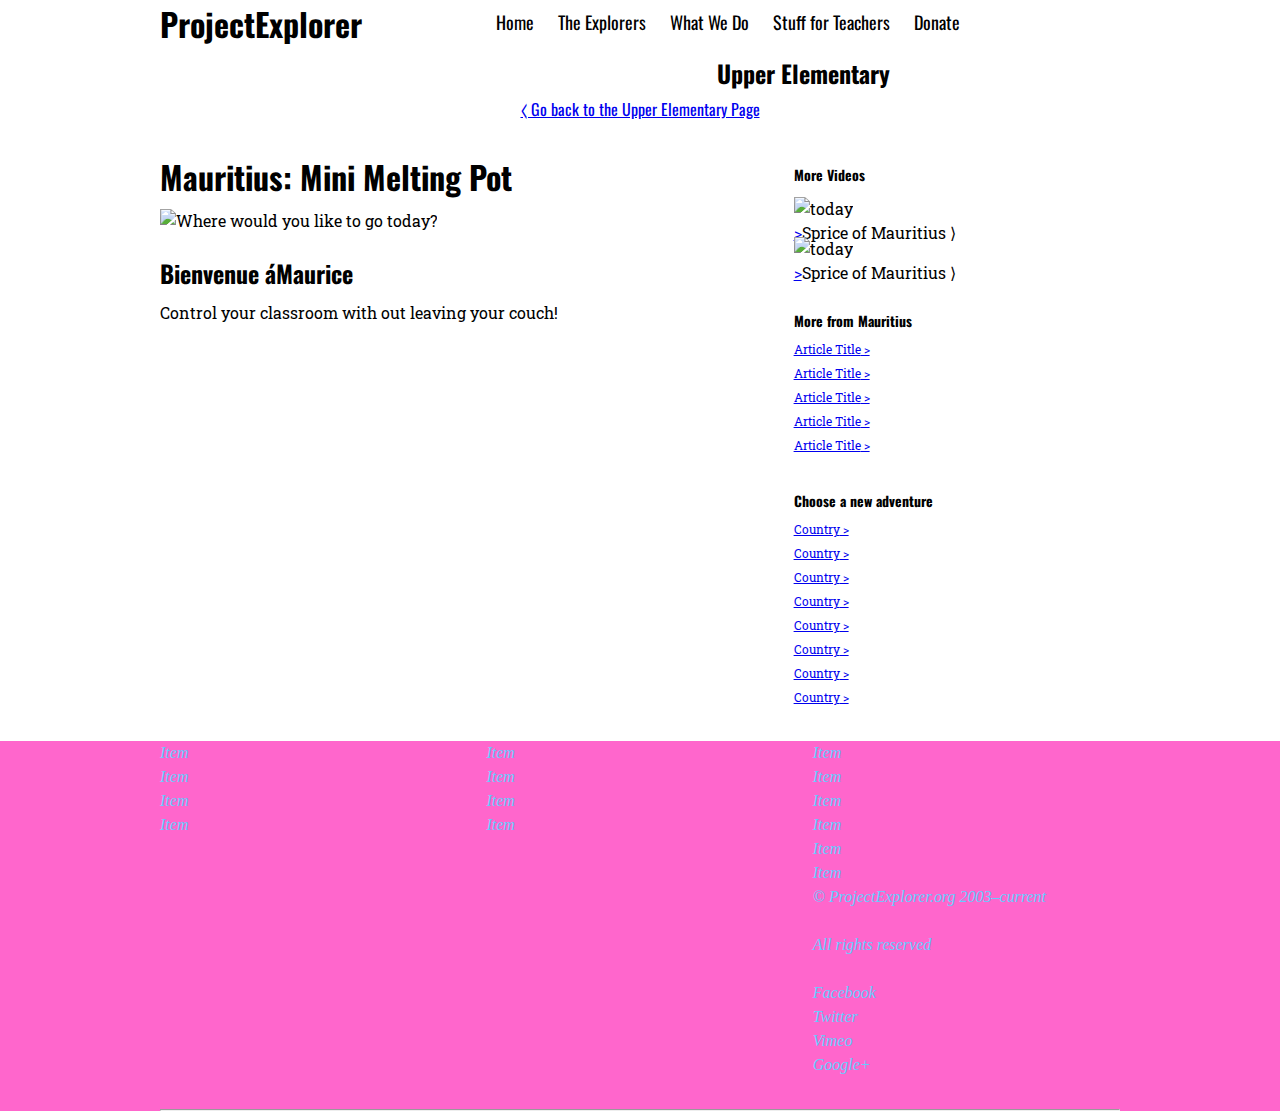
==== commit 0370901e: "Merge b265775f1a8db540af55a6233d381fd2f4cb3748 into 833184d2b266da7d53686e075c960fb03d92d01c" ====
--- a/article.html
+++ b/article.html
@@ -16,76 +16,78 @@
                 <a href="#">Stuff for Teachers</a>
                 <a href="#">Donate</a>
             </nav>
-        </header>
-        <section class="banner full">
-            <h2>Upper Elementary</h2>
-            <p><a href="#">&lang; Go back to the Upper Elementary page</a></p>
+        </header> 
+<section class="banner full">
+    <h2>Upper Elementary</h2> 
+    <p><a href="#">&lang; Go back to the Upper Elementary Page</a></p>
         </section>
         <article class="twothird">
             <h1>Mauritius: Mini Melting Pot</h1>
-            <img src="http://www.fillmurray.com/g/700/300" alt="Where would you like to go today?" />
-            <h2>Bienvenue &aacute; Maurice</h2>
-            <p>
-                Explore the world without leaving your couch or classroom. Follow the ProjectExplorer.org film crew as they travel back in time to ancient cities, come face-to-face with ferocious creatures, and take part in local celebrations. <br />No passport or plane ticket needed.
+            <img src="http:/www.filmurray.com/g/700/300" alt="Where would you like to go today?" />
+            <h2>Bienvenue &aacute;Maurice</h2>
+            <p> Control your classroom with out leaving your couch!
             </p>
+    
         </article>
         <aside class="third">
-            <h3>More videos</h3>
-            <figure>
-                <img src="http://www.fillmurray.com/g/350/100" alt="today" />
-                <figcaption><a href="#">Sprice of Mauritius</a></figcaption>
+            <h3>More Videos</h3>
+                    <figure>
+            <img src="http:/www.filmurray.com/g/350/200" alt="today" />
+            <figure caption><a href="#"></a>Sprice of Mauritius &rang;</a></figure>
             </figure>
-            <figure>
-                <img src="http://www.fillmurray.com/g/350/100" alt="today" />
-                <figcaption><a href="#">Sprice of Mauritius</a></figcaption>
+        <figure>
+            <img src="http:/www.filmurray.com/g/350/200" alt="today" />
+            <figure caption><a href="#"></a>Sprice of Mauritius &rang;</a></figure>
             </figure>
-            <h3>More from Mauritius</h3>
-            <ul>
-                <li><a href="#">World Languages</a></li>
-                <li><a href="#">Ethnicity and Race</a></li>
-                <li><a href="#">World Religions</a></li>
-                <li><a href="#">Currency by Country</a></li>
-                <li><a href="#">Latitudes and Longitudes</a></li>
-            </ul>
-            <h3>Choose a new adventure</h3>
-            <ul>
-                <li><a href="#">Algeria</a></li>
-                <li><a href="#">Bahamas</a></li>
-                <li><a href="#">Chile</a></li>
-                <li><a href="#">Denmark</a></li>
-                <li><a href="#">Ecuador</a></li>
-                <li><a href="#">Fiji</a></li>
-                <li><a href="#">Haiti</a></li>
-                <li><a href="#">Iran</a></li>
-            </ul>
+    <h3>More from Mauritius</h3>
+    <ul>
+    <li><a href="#">Article Title</a></li>
+        <li><a href="#">Article Title</a></li>
+        <li><a href="#">Article Title</a></li>
+        <li><a href="#">Article Title</a></li>
+        <li><a href="#">Article Title</a></li>
+    </ul>
+    <h3>Choose a new adventure</h3>
+    <ul>
+        <li><a href="#">Country</a></li>
+        <li><a href="#">Country</a></li>
+        <li><a href="#">Country</a></li>
+        <li><a href="#">Country</a></li>
+        <li><a href="#">Country</a></li>
+        <li><a href="#">Country</a></li>
+        <li><a href="#">Country</a></li>
+        <li><a href="#">Country</a></li>
+    </ul>
         </aside>
     </div>
     <footer>
+
         <div class="wrapper">
             <div class="third">
                 <ul>
-                    <li><a href="http://projectexplorer.org/about/">About</a></li>
-                    <li><a href="http://projectexplorer.org/about/awards-recognition">Accolades and Recognition</a></li>
-                    <li><a href="http://projectexplorer.org/board/">Board of Directors</a></li>
-                    <li><a href="http://projectexplorer.org/board/">Creative Advisors</a></li>
+
+                    <li>Item</li>
+                    <li>Item</li>
+                    <li>Item</li>
+                    <li>Item</li>
                 </ul>
             </div>
             <div class="third">
                 <ul>
-                    <li><a href="http://projectexplorer.org/about/contact">Contact</a></li>
-                    <li><a href="http://projectexplorer.org/about/donate">Donate</a></li>
-                    <li><a href="http://projectexplorer.org/explorers/">Explorers</a></li>
-                    <li><a href="http://projectexplorer.org/about/faq">FAQ</a></li>
+                    <li>Item</li>
+                    <li>Item</li>
+                    <li>Item</li>
+                    <li>Item</li>
                 </ul>
             </div>
             <div class="third last">
                 <ul>
-                    <li><a href="http://projectexplorer.org/about/impact">Impact</a></li>
-                    <li><a href="http://projectexplorer.org/about/legal">Legal</a></li>
-                    <li><a href="http://projectexplorer.org/about/privacy">Privacy</a></li>
-                    <li><a href="http://projectexplorer.org/about/site-help">Help</a></li>
-                    <li><a href="http://projectexplorer.org/sponsors/">Sponsors</a></li>
-                    <li><a href="http://projectexplorer.org/about/teacher-registration">Registration</a></li>
+                    <li>Item</li>
+                    <li>Item</li>
+                    <li>Item</li>
+                    <li>Item</li>
+                    <li>Item</li>
+                    <li>Item</li>
                 </ul>
                 <p>&copy; ProjectExplorer.org 2003&ndash;current</p>
                 <p>All rights reserved</p>
--- a/css/style.css
+++ b/css/style.css
@@ -9,8 +9,7 @@
 body {
     font: 16px/24px 'Roboto Slab', serif;
 }
-h1 { color:red; }
-h2 { color:orange; text-align:center; }
+
 h1, h2, h3, h4, h5, h6 {
     font-family: 'Oswald', sans-serif;
 }
@@ -25,10 +24,7 @@
     margin-bottom: 8px;
 }
 
-p { 
-    color:purple; 
-    line-height:120%; 
-}
+
 p {
     margin-bottom: 24px;
 }
@@ -82,6 +78,7 @@
     list-style-type: none;
 }
 
+.two third
 aside a {
     color: #5cb0ff;
     text-decoration: none;
@@ -103,15 +100,18 @@
 
 
 footer {
-    background-color: #5ca000;
+    background-color: #FF66CC;
+    font-family: hevitica, serif;
+    font-style: italic;
     clear: both;
-    color: #ffff00;
+    color: #66CCFF;
 }
 
 footer ul {
     list-style-type: none;
 }
 
+li footer { color : 00CCCC; }
 .wrapper {
     margin: 0 auto;
     max-width: 960px;
@@ -156,7 +156,7 @@
 }
 
 .banner {
-    font-family: 'Times', sans-serif;
+    font-family: 'Oswald', sans-serif;
     text-align: center;
 }
 
@@ -173,22 +173,22 @@
 }
 
 .promo h3 {
-    background-color: #5cb0ff;
+    background-color: #eeeecc;
     padding: 8px 0;
     text-align: center;
     text-transform: uppercase; 
 }
 
 .promo.level-middle h3 {
-    background-color: lime;
+    background-color: CCCCFF;
 }
 
 .promo.level-high h3 {
-    background-color: orange;
+    background-color: ;
 }
 
 .promo h3 a {
-    color: #ffffff;
+    color: #eeeccc;
     text-decoration: none;
 }
 
@@ -210,7 +210,7 @@
     
     .banner p {
         padding: 0;
-        text-align: left;   
+        text-align: center;   
     }
     
 }
